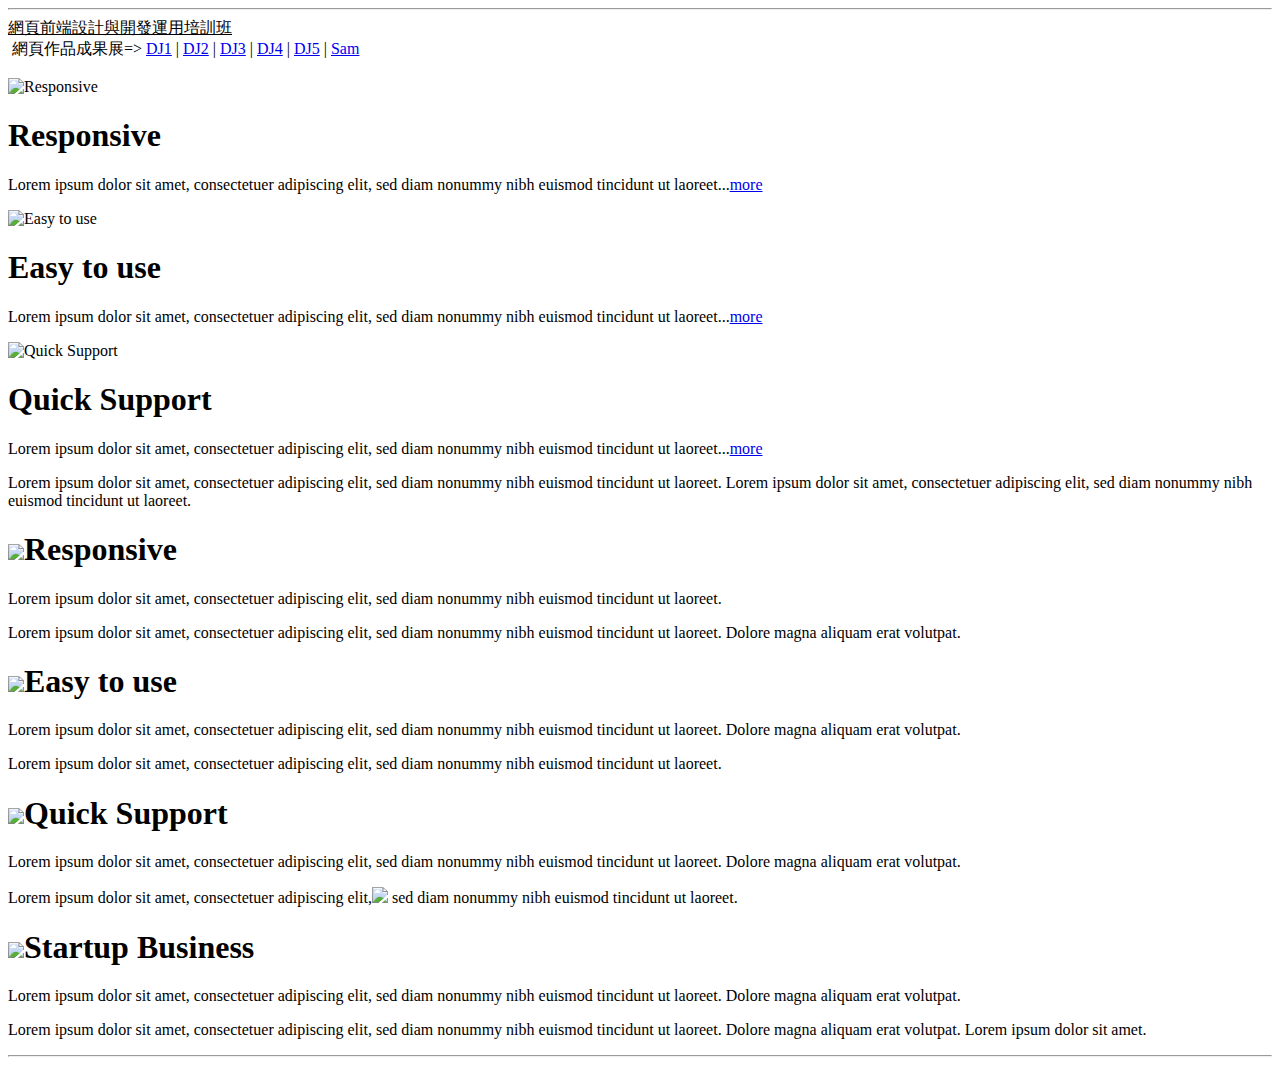
==== default.html @ 4dde2afd "first commit" ====
<!doctype html>
<html lang="en">
<head>
    <meta charset="UTF-8">
    <meta name="viewport" content="width=device-width, initial-scale=1.0">
    <meta http-equiv="X-UA-Compatible" content="ie=edge"> 
	<title>dj5組的首頁</title>
	<link type="text/css" rel="stylesheet" href="b19/css/mycss.css">
	<link href="https://fonts.googleapis.com/css?family=Baloo+Bhai|Noto+Sans+TC|Oswald&display=swap" rel="stylesheet">
	<!-- bootstrap CSS
	<link rel="stylesheet" href="../css/bootstrap.css">    -->	
	<!-- Optional JavaScript -->
    <!-- jQuery first, then Popper.js, then Bootstrap JS
    <script src="../../js/jquery-3.4.1.min.js"></script>
    <script src="../../js/bootstrap.bundle.min.js"></script>  -->  
</head>
	
<body id="main">
<hr>
	<div id="banner">
		<span id="logo-text"><u>網頁前端設計與開發運用培訓班</u></span>
		<nav>&nbsp;網頁作品成果展=><!--<a href="https:/dj2.ugm.one/B30/weblerka/" target="dj">WEB11</a> | -->
			<a href="https://dj1.ugm.one/Hotel_web/" target="dj" title="城苑行旅">DJ1</a> | <a href="https://dj2.ugm.one/TainanTravelBus/" target="dj" title="台南通">DJ2</a> | <a href="https://dj3.ugm.one/b11/case/" target="dj" title="中南園藝資材網">DJ3</a> | <a href="https://c3133100.acsite.org/" target="dj" title="信義會靈糧堂">DJ4</a> | <a href="https://dj5.ugm.one/b20/0308up/" target="dj" title="台南旅遊地圖網">DJ5</a> | <a href="http://www.go1688.tw/tm/" target="dj" title="保庇網">Sam</a>&nbsp;
		</nav>
	</div>
<br>			
	<div id="service">
		<div class="service-item">
			<img src="b19/img/portfolio-img1.jpg" alt="Responsive" title="Responsive" ><h1>Responsive</h1>
			<p>Lorem ipsum dolor sit amet, consectetuer adipiscing elit, sed diam nonummy nibh euismod tincidunt ut laoreet...<a href="#">more</a></p>
		</div>
		<div class="service-item">
			<img src="b19/img/portfolio-img2.jpg" alt="Easy to use" title="Easy to use"  ><h1>Easy to use</h1>			
			<p>Lorem ipsum dolor sit amet, consectetuer adipiscing elit, sed diam nonummy nibh euismod tincidunt ut laoreet...<a href="#">more</a></p>
		</div>
		<div class="service-item">
			<img src="b19/img/portfolio-img3.jpg" alt="Quick Support" title="Quick Support"  ><h1>Quick Support</h1>			
			<p>Lorem ipsum dolor sit amet, consectetuer adipiscing elit, sed diam nonummy nibh euismod tincidunt ut laoreet...<a href="#">more</a></p>
		</div>
	</div>
	<div id="context">
		<p>Lorem ipsum dolor sit amet, consectetuer adipiscing elit, sed diam nonummy nibh euismod tincidunt ut laoreet.
		   Lorem ipsum dolor sit amet, consectetuer adipiscing elit, sed diam nonummy nibh euismod tincidunt ut laoreet.</p>
		<h1><img src="b19/img/ape.gif" >Responsive</h1>
		<p>Lorem ipsum dolor sit amet, consectetuer adipiscing elit, sed diam nonummy nibh euismod tincidunt ut laoreet.</p>
		<p>Lorem ipsum dolor sit amet, consectetuer adipiscing elit, sed diam nonummy nibh euismod tincidunt ut laoreet. Dolore magna aliquam erat volutpat.</p>
		<h1><img src="b19/img/ape.gif" >Easy to use</h1>
		<p>Lorem ipsum dolor sit amet, consectetuer adipiscing elit, sed diam nonummy nibh euismod tincidunt ut laoreet. Dolore magna aliquam erat volutpat.</p>
		<p>Lorem ipsum dolor sit amet, consectetuer adipiscing elit, sed diam nonummy nibh euismod tincidunt ut laoreet.</p>
		<h1><img src="b19/img/ape.gif" >Quick Support</h1>
		<p>Lorem ipsum dolor sit amet, consectetuer adipiscing elit, sed diam nonummy nibh euismod tincidunt ut laoreet. Dolore magna aliquam erat volutpat.</p>
		<p>Lorem ipsum dolor sit amet, consectetuer adipiscing elit,<img src="b19/img/35-512.png" /> sed diam nonummy nibh euismod tincidunt ut laoreet.	</p>
		<h1><img src="b19/img/ape.gif" >Startup Business</h1>
		<p>Lorem ipsum dolor sit amet, consectetuer adipiscing elit, sed diam nonummy nibh euismod tincidunt ut laoreet. Dolore magna aliquam erat volutpat.</p>
		<p>Lorem ipsum dolor sit amet, consectetuer adipiscing elit, sed diam nonummy nibh euismod tincidunt ut laoreet. Dolore magna aliquam erat volutpat. Lorem ipsum dolor sit amet.</p>
	</div>
	<hr>
</body>

</html>
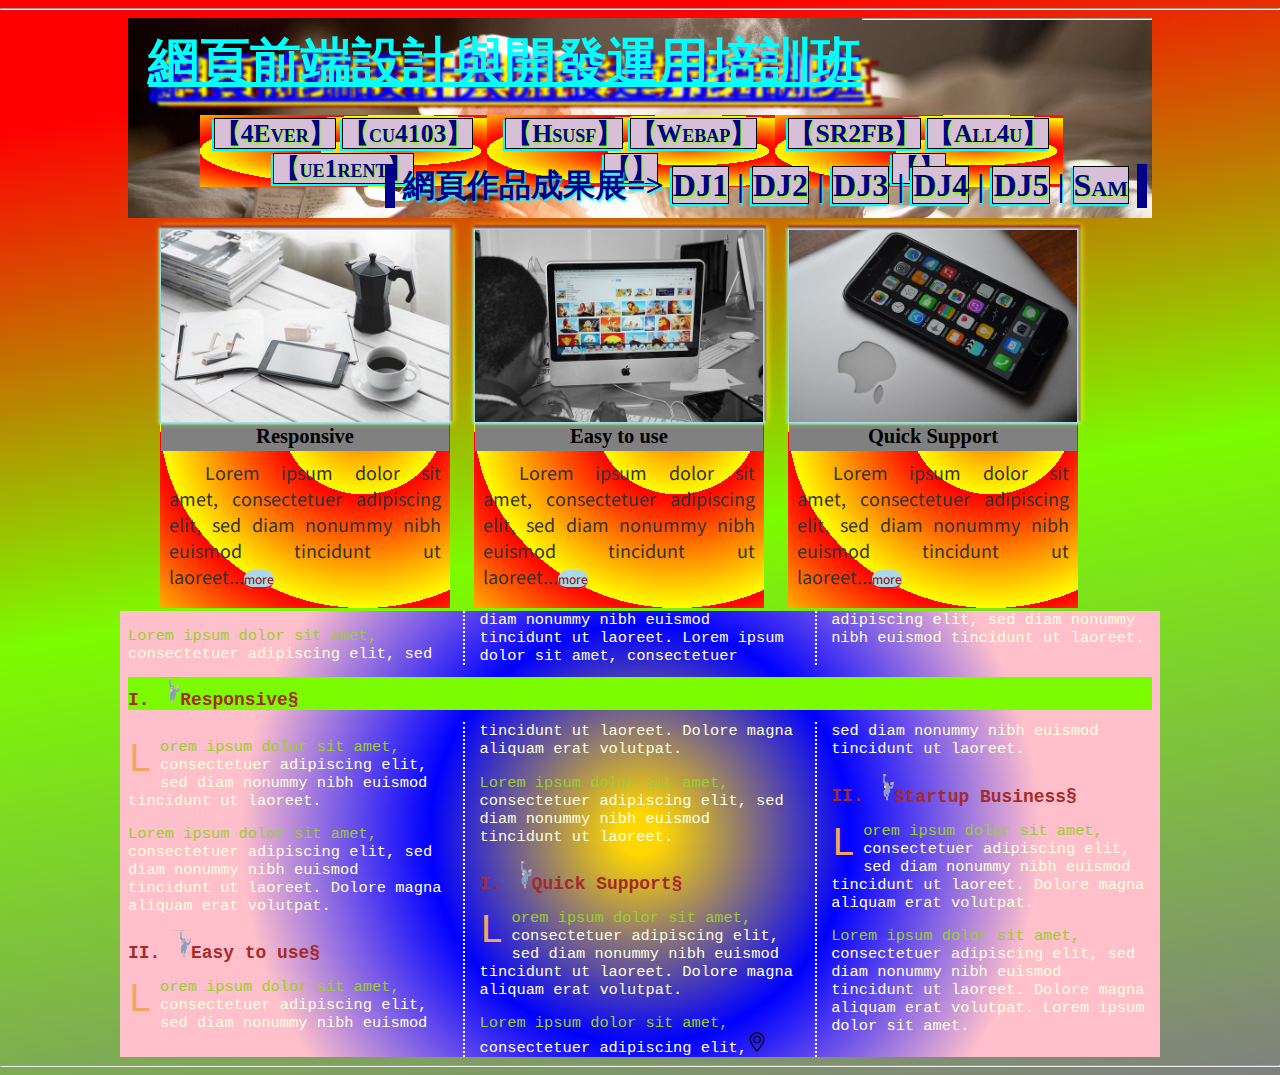
==== commit 0885026c: "8/13" ====
--- a/default.html
+++ b/default.html
@@ -4,53 +4,59 @@
     <meta charset="UTF-8">
     <meta name="viewport" content="width=device-width, initial-scale=1.0">
     <meta http-equiv="X-UA-Compatible" content="ie=edge"> 
-	<title>dj5組的首頁</title>
-	<link type="text/css" rel="stylesheet" href="b19/css/mycss.css">
+	<title>網頁前端設計與開發運用首頁</title>
+	<link type="text/css" rel="stylesheet" href="cssNjs/mycss.css">
 	<link href="https://fonts.googleapis.com/css?family=Baloo+Bhai|Noto+Sans+TC|Oswald&display=swap" rel="stylesheet">
 	<!-- bootstrap CSS
-	<link rel="stylesheet" href="../css/bootstrap.css">    -->	
+	<link rel="stylesheet" href="cssNjs/bootstrap.min.css">    -->	
 	<!-- Optional JavaScript -->
     <!-- jQuery first, then Popper.js, then Bootstrap JS
-    <script src="../../js/jquery-3.4.1.min.js"></script>
-    <script src="../../js/bootstrap.bundle.min.js"></script>  -->  
+	<script src="cssNjs/bootstrap.bundle.min.js"></script>  -->
+	<script src="cssNjs/jquery-3.4.1.min.js"></script>
+	<script src="cssNjs/myjs.js"></script>
 </head>
 	
 <body id="main">
 <hr>
 	<div id="banner">
-		<span id="logo-text"><u>網頁前端設計與開發運用培訓班</u></span>
+		<span id="logo-text"><b><u>網頁前端設計與開發運用培訓班</u></b></span><hr>
+		<div id="sitem">
+			<div class="service-item"><a id="a1">【4Ever】</a> <a id="a2">【cu4103】</a><br><a id="a7">【ue1rent】</a></div>
+			<div class="service-item"><a id="a3">【Hsusf】</a> <a id="a4">【Webap】</a><br><a id="a8">【】</a></div>
+			<div class="service-item"><a id="a5">【SR2FB】</a> <a id="a6">【All4u】</a><br><a id="a9">【】</a></div>
+		</div>
 		<nav>&nbsp;網頁作品成果展=><!--<a href="https:/dj2.ugm.one/B30/weblerka/" target="dj">WEB11</a> | -->
-			<a href="https://dj1.ugm.one/Hotel_web/" target="dj" title="城苑行旅">DJ1</a> | <a href="https://dj2.ugm.one/TainanTravelBus/" target="dj" title="台南通">DJ2</a> | <a href="https://dj3.ugm.one/b11/case/" target="dj" title="中南園藝資材網">DJ3</a> | <a href="https://c3133100.acsite.org/" target="dj" title="信義會靈糧堂">DJ4</a> | <a href="https://dj5.ugm.one/b20/0308up/" target="dj" title="台南旅遊地圖網">DJ5</a> | <a href="http://www.go1688.tw/tm/" target="dj" title="保庇網">Sam</a>&nbsp;
+			<a href="https://dj1.ugm.one/Hotel_web/" target="dj" title="城苑行旅">DJ1</a> | <a id="dj2" href="https://dj2.ugm.one/TainanTravelBus/" target="dj" title="台南通">DJ2</a> | <a href="https://chungnan.site/" target="dj" title="中南園藝資材網">DJ3</a> | <a href="https://c3133100.acsite.org/" target="dj" title="信義會靈糧堂">DJ4</a> | <a id="dj5" href="https://dj5.ugm.one/b20/0308up/" target="dj" title="台南旅遊地圖網">DJ5</a> | <a href="http://www.go1688.tw/tm/" target="dj" title="保庇網">Sam</a>&nbsp;
 		</nav>
 	</div>
 <br>			
 	<div id="service">
 		<div class="service-item">
-			<img src="b19/img/portfolio-img1.jpg" alt="Responsive" title="Responsive" ><h1>Responsive</h1>
+			<img src="pic/portfolio-img1.jpg" alt="Responsive" title="Responsive" ><h1>Responsive</h1>
 			<p>Lorem ipsum dolor sit amet, consectetuer adipiscing elit, sed diam nonummy nibh euismod tincidunt ut laoreet...<a href="#">more</a></p>
 		</div>
 		<div class="service-item">
-			<img src="b19/img/portfolio-img2.jpg" alt="Easy to use" title="Easy to use"  ><h1>Easy to use</h1>			
+			<img src="pic/portfolio-img2.jpg" alt="Easy to use" title="Easy to use"  ><h1>Easy to use</h1>			
 			<p>Lorem ipsum dolor sit amet, consectetuer adipiscing elit, sed diam nonummy nibh euismod tincidunt ut laoreet...<a href="#">more</a></p>
 		</div>
 		<div class="service-item">
-			<img src="b19/img/portfolio-img3.jpg" alt="Quick Support" title="Quick Support"  ><h1>Quick Support</h1>			
+			<img src="pic/portfolio-img3.jpg" alt="Quick Support" title="Quick Support"  ><h1>Quick Support</h1>			
 			<p>Lorem ipsum dolor sit amet, consectetuer adipiscing elit, sed diam nonummy nibh euismod tincidunt ut laoreet...<a href="#">more</a></p>
 		</div>
 	</div>
 	<div id="context">
 		<p>Lorem ipsum dolor sit amet, consectetuer adipiscing elit, sed diam nonummy nibh euismod tincidunt ut laoreet.
 		   Lorem ipsum dolor sit amet, consectetuer adipiscing elit, sed diam nonummy nibh euismod tincidunt ut laoreet.</p>
-		<h1><img src="b19/img/ape.gif" >Responsive</h1>
+		<h1><img src="pic/ape.gif" >Responsive</h1>
 		<p>Lorem ipsum dolor sit amet, consectetuer adipiscing elit, sed diam nonummy nibh euismod tincidunt ut laoreet.</p>
 		<p>Lorem ipsum dolor sit amet, consectetuer adipiscing elit, sed diam nonummy nibh euismod tincidunt ut laoreet. Dolore magna aliquam erat volutpat.</p>
-		<h1><img src="b19/img/ape.gif" >Easy to use</h1>
+		<h1><img src="pic/ape.gif" >Easy to use</h1>
 		<p>Lorem ipsum dolor sit amet, consectetuer adipiscing elit, sed diam nonummy nibh euismod tincidunt ut laoreet. Dolore magna aliquam erat volutpat.</p>
 		<p>Lorem ipsum dolor sit amet, consectetuer adipiscing elit, sed diam nonummy nibh euismod tincidunt ut laoreet.</p>
-		<h1><img src="b19/img/ape.gif" >Quick Support</h1>
+		<h1><img src="pic/ape.gif" >Quick Support</h1>
 		<p>Lorem ipsum dolor sit amet, consectetuer adipiscing elit, sed diam nonummy nibh euismod tincidunt ut laoreet. Dolore magna aliquam erat volutpat.</p>
-		<p>Lorem ipsum dolor sit amet, consectetuer adipiscing elit,<img src="b19/img/35-512.png" /> sed diam nonummy nibh euismod tincidunt ut laoreet.	</p>
-		<h1><img src="b19/img/ape.gif" >Startup Business</h1>
+		<p>Lorem ipsum dolor sit amet, consectetuer adipiscing elit,<img src="pic/35-512.png" /> sed diam nonummy nibh euismod tincidunt ut laoreet.	</p>
+		<h1><img src="pic/ape.gif" >Startup Business</h1>
 		<p>Lorem ipsum dolor sit amet, consectetuer adipiscing elit, sed diam nonummy nibh euismod tincidunt ut laoreet. Dolore magna aliquam erat volutpat.</p>
 		<p>Lorem ipsum dolor sit amet, consectetuer adipiscing elit, sed diam nonummy nibh euismod tincidunt ut laoreet. Dolore magna aliquam erat volutpat. Lorem ipsum dolor sit amet.</p>
 	</div>
--- a/cssNjs/mycss.css
+++ b/cssNjs/mycss.css
@@ -0,0 +1,171 @@
+@charset "UTF-8";
+/* css document */
+@font-face{ /* 字體下載 */
+        font-family: AA ;src:url(https://fonts.googleapis.com/css?family=Baloo+Bhai|Noto+Sans+TC|Oswald&display=swap);
+        }
+body	{   margin: 0 ; font-size: 16px;
+          background-color:lightgray;
+          /*background-image: url(../img/home-bg.jpg);*/
+          background-attachment: fixed;
+          background: linear-gradient(-10deg,gray 0%,lawngreen 50%,red 90%);
+        }
+#banner { margin: 0 auto; width: 80%; height: 200px; /*border: 3px solid blue;*/
+          position: relative; top: 0px; left: 0px;
+          background-image: url(../pic/about-header.jpg);
+          background-position: 100% center;
+          background-repeat: no-repeat;
+          background-size : cover;
+          opacity: 1;
+        }
+nav     { position: absolute; bottom: 5%; right: 5px;
+          /*position: fixed; bottom: 0px; right: 0px;
+          margin-top: 3%; margin-left: 3%; float: left;*/
+          color:darkblue; font-size: 2.5vw; font-weight: bolder; float: right;
+          border-left: 10px solid darkblue; border-right: 10px solid darkblue;
+          text-shadow:1px 2px 2px cyan;
+        }
+#sitem  { margin-top:9%;margin-left:7%;text-align:center;
+          color: darkblue; font-size: 2vw; font-weight: bolder;
+          text-shadow:1px 2px 2px chartreuse;
+        }
+nav a,#sitem div.service-item a
+        { color:darkblue;
+          text-decoration: none; text-shadow: 1px 2px 2px chartreuse;
+          font-weight: bolder;font-size: 1.0em; font-variant: small-caps;
+          /*font-family: 'Noto Sans TC','Oswald',AA, sans-serif;
+          font-family: 'Baloo Bhai', cursive;*/
+          background-color: thistle;border: 1px solid black;
+          box-shadow: -2px 2px 1px cyan;transition: 1s ease;
+          -webkit-transition: 1s ease;
+          -moz-transition: 1s ease;
+          -o-transition: 1s ease;
+        }
+nav a:hover,#sitem div.service-item a:hover
+        { background-color: brown; border: 2px solid yellow; color: white;
+         text-decoration: underline;}
+#logo-text{
+     /*position: absolute; left: auto; top: 200px; right: 300px;*/
+     margin-top: 1%; margin-left: 2%; float: left;
+     color: cyan;
+     font-variant: small-caps;font-size: 4vw;/*text-transform: uppercase;*/
+     text-shadow: 2px 15px 3px blue,
+                  10px 18px 3px yellow,                  
+                  20px 20px 3px darkred;
+}
+#service {
+    width: 75%; margin: -10px auto; height: auto;
+    /*border: 2px solid greenyellow;
+    background-color: brown;*/
+}
+.service-item {
+    width: 30%; height: auto; margin: 3px 0px; float:left;padding: 1px;
+    background-color: lightyellow; border: 1x solid gray;
+    background: repeating-radial-gradient(farthest-side ellipse at 70% 50%,#F00 40%,#FF0 100%);    
+    /*display: inline-block;*/
+}
+#service div h1{
+  margin-top: -5px;
+  font-size: 1.6vw;
+  text-align: center;
+  line-height: 30px;
+  background-color: gray;
+}
+#service div p{
+  font-size: 1.4vw;
+  color: #333;
+  font-family: 'Noto Sans TC','Oswald', sans-serif;
+  text-align: justify;
+  text-indent: 2em;
+  padding: 0px 8px;
+  margin-top: -5px;
+}
+#service div:nth-child(2),#service div:nth-child(3) {
+  margin-left: 2.5%;
+}
+#service div img {
+  width: 100%; height: auto; margin: auto;/*border: 2px solid gray;*/
+  box-shadow: 0px 0px 2px 2px rgb(148, 235, 241),
+              1px -3px 2px 2px brown,
+              2px -2px 6px 2px yellow;
+      
+}
+.service-item p a {
+  color: darkred; width: fit-content;
+  font-size: 12px;  line-height: 18px;
+  text-decoration: none;
+  border-bottom: 2px double red;
+  border-radius: 9px;
+  background-color: lightblue;
+  overflow: hidden;
+}
+.service-item p a:hover {
+  font-weight: bolder;
+  border: 2px solid orange;  
+}
+.service-item p a:visited {
+  color: gray ;
+}
+.service-item p a:active {
+  background-color: gold;
+  border: 2px solid blue;
+}
+#context {
+  clear: both; width: 80%; height: auto; margin: auto;
+   background-color: cadetblue; /*border: 1px solid greenyellow;*/
+   font-size: 1.5vw;
+   /*text-align: justify;*/   
+   padding: 0px 8px;
+   margin-top: -5px;
+   /*columns: auto 2;*/
+   column-count: 3;
+   column-gap: 3%;
+   column-rule: 2px dotted white;
+   /*background: -webkit-gradient(linear, left top, right top,from(brown),to(pink),color-stop(50%,blue));*/
+   background: -webkit-gradient(radial,50% 50%,20,50% 50%,400,from(gold),to(pink),color-stop(50%,blue));
+}
+#context img {
+   width: 20px; height: auto;
+   vertical-align: baseline;
+}
+i.fas {
+ color: red;
+ font-size: 2vw;
+ /*display: block;  visibility: hidden;
+ float: left;  */
+}
+#context p{
+  font-family: 'Courier New', Courier, monospace;
+  /* text-indent: 2em; */
+  font-size: 1.2vw;
+  color:lightyellow;
+}
+#context h1+p:first-letter {
+  color: sandybrown; font-size: 40px; float: left;
+  display:inline-block;margin-right: 8px;
+  content: url("../pic/0.gif");
+}
+#context p:first-line {
+  color: yellowgreen; 
+}
+#context h1:before  {
+  content:counter(h1_counter,upper-roman)". ";
+}
+#context h1{
+  font-family: 'Courier New', Courier, monospace;
+  font-size: 1.4vw; font-weight: bolder;
+  color: brown;
+  background-color:lawngreen;
+  column-span: all;
+  counter-increment: h1_counter 1;
+}
+#context h1:after{
+   content: '§';
+}
+#context h1~h1{
+  background-color: transparent;
+  column-span: none;
+}
+#context h1:nth-of-type(3){
+  /* break-before: column; */
+  counter-reset:  h1_counter 0;
+}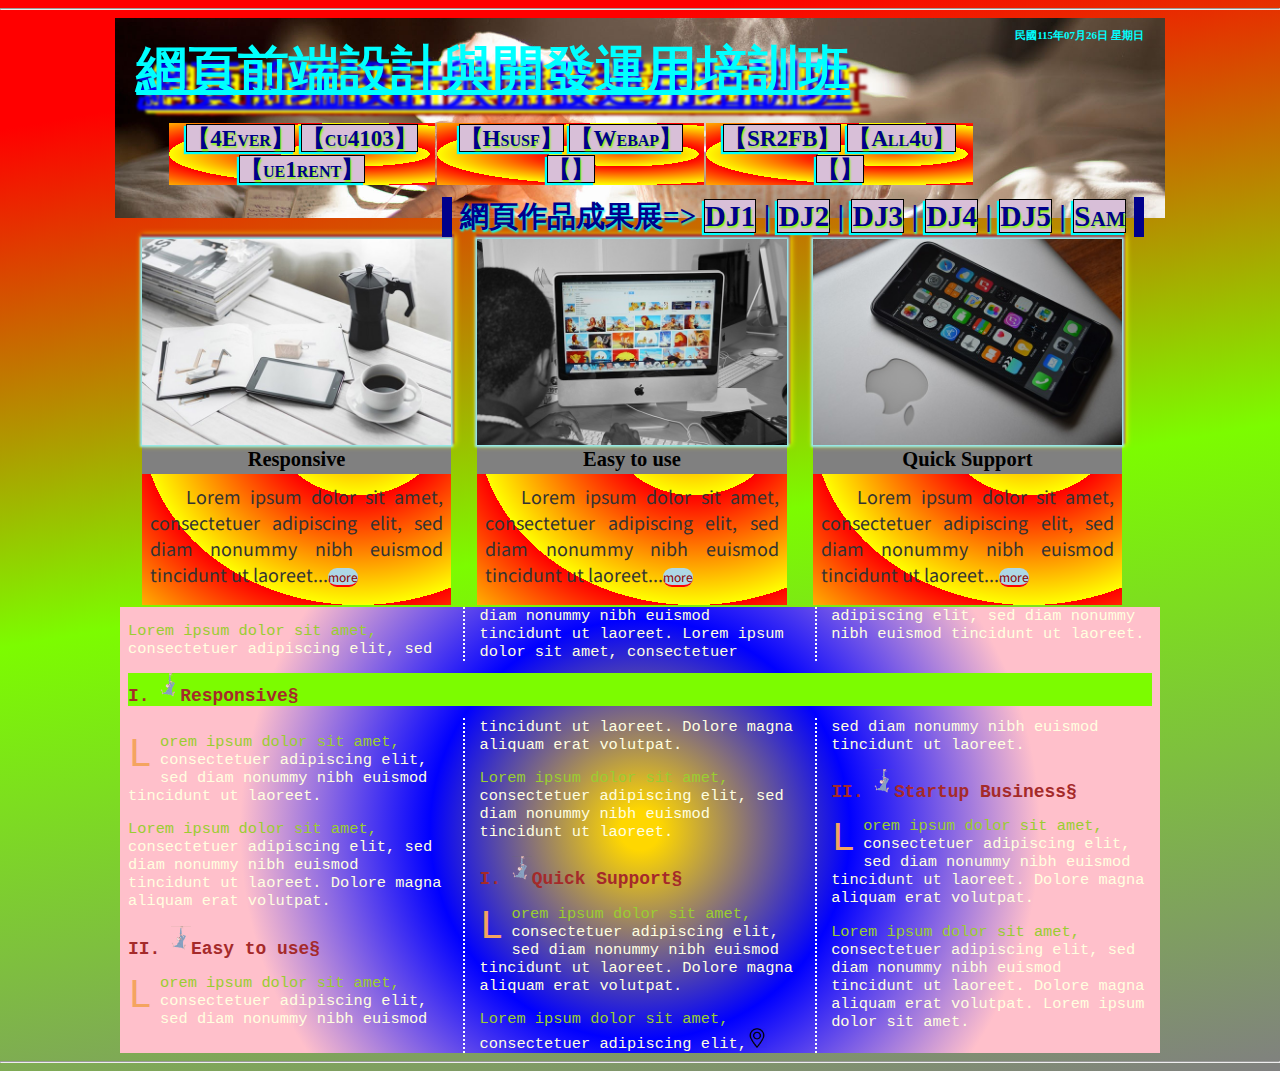
==== commit 284b91fc: "10/21" ====
--- a/default.html
+++ b/default.html
@@ -11,7 +11,7 @@
 	<link rel="stylesheet" href="cssNjs/bootstrap.min.css">    -->	
 	<!-- Optional JavaScript -->
     <!-- jQuery first, then Popper.js, then Bootstrap JS
-	<script src="cssNjs/bootstrap.bundle.min.js"></script>  -->
+	<script src="cssNjs/bootstrap.bundle.min.js"></script>  border: 2px solid white;-->
 	<script src="cssNjs/jquery-3.4.1.min.js"></script>
 	<script src="cssNjs/myjs.js"></script>
 </head>
@@ -19,15 +19,16 @@
 <body id="main">
 <hr>
 	<div id="banner">
-		<span id="logo-text"><b><u>網頁前端設計與開發運用培訓班</u></b></span><hr>
+		<span id="Dd0" style="margin-top:1%;margin-right:2%;float:right;color:cyan;font-size:11px;"></span><br>
+		<div id="logo-text"><b><u>網頁前端設計與開發運用培訓班</u></b></div>		
 		<div id="sitem">
 			<div class="service-item"><a id="a1">【4Ever】</a> <a id="a2">【cu4103】</a><br><a id="a7">【ue1rent】</a></div>
 			<div class="service-item"><a id="a3">【Hsusf】</a> <a id="a4">【Webap】</a><br><a id="a8">【】</a></div>
 			<div class="service-item"><a id="a5">【SR2FB】</a> <a id="a6">【All4u】</a><br><a id="a9">【】</a></div>
+		</div><br>
+		<div id="nav">&nbsp;網頁作品成果展=><!--<a href="https:/dj2.ugm.one/B30/weblerka/" target="dj">WEB11</a> | -->
+			<a href="https://dj1.ugm.one/Hotel_web/" target="dj" title="城苑行旅">DJ1</a> | <a id="dj2" href="https://dj2.ugm.one/TainanTravelBus/" target="dj" title="台南通">DJ2</a> | <a href="https://chungnan.site/" target="dj" title="中南園藝資材網">DJ3</a> | <a href="https://c3133100.acsite.org/" target="dj" title="信義會靈糧堂">DJ4</a> | <a id="dj5" href="https://dj5.ugm.one/b20/0308up/" target="dj" title="台南旅遊地圖網">DJ5</a> | <a href="http://www.go1688.tw/tm/" target="dj" title="保庇網">Sam</a>&nbsp;
 		</div>
-		<nav>&nbsp;網頁作品成果展=><!--<a href="https:/dj2.ugm.one/B30/weblerka/" target="dj">WEB11</a> | -->
-			<a href="https://dj1.ugm.one/Hotel_web/" target="dj" title="城苑行旅">DJ1</a> | <a id="dj2" href="https://dj2.ugm.one/TainanTravelBus/" target="dj" title="台南通">DJ2</a> | <a href="https://chungnan.site/" target="dj" title="中南園藝資材網">DJ3</a> | <a href="https://c3133100.acsite.org/" target="dj" title="信義會靈糧堂">DJ4</a> | <a id="dj5" href="https://dj5.ugm.one/b20/0308up/" target="dj" title="台南旅遊地圖網">DJ5</a> | <a href="http://www.go1688.tw/tm/" target="dj" title="保庇網">Sam</a>&nbsp;
-		</nav>
 	</div>
 <br>			
 	<div id="service">
@@ -60,7 +61,7 @@
 		<p>Lorem ipsum dolor sit amet, consectetuer adipiscing elit, sed diam nonummy nibh euismod tincidunt ut laoreet. Dolore magna aliquam erat volutpat.</p>
 		<p>Lorem ipsum dolor sit amet, consectetuer adipiscing elit, sed diam nonummy nibh euismod tincidunt ut laoreet. Dolore magna aliquam erat volutpat. Lorem ipsum dolor sit amet.</p>
 	</div>
-	<hr>
+	<hr>	
 </body>
 
 </html>
--- a/cssNjs/mycss.css
+++ b/cssNjs/mycss.css
@@ -3,13 +3,13 @@
 @font-face{ /* 字體下載 */
         font-family: AA ;src:url(https://fonts.googleapis.com/css?family=Baloo+Bhai|Noto+Sans+TC|Oswald&display=swap);
         }
-body	{   margin: 0 ; font-size: 16px;
+body	{ margin: 0 ; font-size: 16px;
           background-color:lightgray;
           /*background-image: url(../img/home-bg.jpg);*/
           background-attachment: fixed;
           background: linear-gradient(-10deg,gray 0%,lawngreen 50%,red 90%);
         }
-#banner { margin: 0 auto; width: 80%; height: 200px; /*border: 3px solid blue;*/
+#banner { clear: both; margin: 0 auto; width: 82%; height: 200px; /*border: 3px solid blue;*/
           position: relative; top: 0px; left: 0px;
           background-image: url(../pic/about-header.jpg);
           background-position: 100% center;
@@ -17,18 +17,18 @@
           background-size : cover;
           opacity: 1;
         }
-nav     { position: absolute; bottom: 5%; right: 5px;
-          /*position: fixed; bottom: 0px; right: 0px;
-          margin-top: 3%; margin-left: 3%; float: left;*/
-          color:darkblue; font-size: 2.5vw; font-weight: bolder; float: right;
-          border-left: 10px solid darkblue; border-right: 10px solid darkblue;
-          text-shadow:1px 2px 2px cyan;
-        }
-#sitem  { margin-top:9%;margin-left:7%;text-align:center;
-          color: darkblue; font-size: 2vw; font-weight: bolder;
+#sitem  { margin-top:1.5%;margin-left:5%;float:left; width: 82%;text-align:center;
+          color: darkblue; font-size: 1.8vw; font-weight: bolder;
           text-shadow:1px 2px 2px chartreuse;
         }
-nav a,#sitem div.service-item a
+#nav    { /*position: absolute; bottom: 2%; right: 5px;
+          position: fixed; bottom: 0px; right: 0px;*/
+          margin-top: 1%; margin-right: 2%; float: right; width:auto;
+          color:darkblue; font-size: 2.3vw; font-weight: bolder;
+          border-left: 10px solid darkblue;border-right: 10px solid darkblue;
+          text-shadow:1px 2px 2px cyan;text-align:right;
+        }
+#nav a,#sitem div.service-item a
         { color:darkblue;
           text-decoration: none; text-shadow: 1px 2px 2px chartreuse;
           font-weight: bolder;font-size: 1.0em; font-variant: small-caps;
@@ -40,12 +40,12 @@
           -moz-transition: 1s ease;
           -o-transition: 1s ease;
         }
-nav a:hover,#sitem div.service-item a:hover
+#nav a:hover,#sitem div.service-item a:hover
         { background-color: brown; border: 2px solid yellow; color: white;
          text-decoration: underline;}
 #logo-text{
      /*position: absolute; left: auto; top: 200px; right: 300px;*/
-     margin-top: 1%; margin-left: 2%; float: left;
+     margin-top: 0%; margin-left: 2%; float: left;
      color: cyan;
      font-variant: small-caps;font-size: 4vw;/*text-transform: uppercase;*/
      text-shadow: 2px 15px 3px blue,
@@ -53,13 +53,13 @@
                   20px 20px 3px darkred;
 }
 #service {
-    width: 75%; margin: -10px auto; height: auto;
+    margin: -10px auto; width: 78%; height: auto;
     /*border: 2px solid greenyellow;
     background-color: brown;*/
 }
-.service-item {
-    width: 30%; height: auto; margin: 3px 0px; float:left;padding: 1px;
-    background-color: lightyellow; border: 1x solid gray;
+div .service-item {
+    width: 31%; height: auto; margin: 2px 1px; float:left; padding: 0px;
+    background-color: lightyellow; border: 1x solid darkred;
     background: repeating-radial-gradient(farthest-side ellipse at 70% 50%,#F00 40%,#FF0 100%);    
     /*display: inline-block;*/
 }
@@ -110,7 +110,7 @@
   border: 2px solid blue;
 }
 #context {
-  clear: both; width: 80%; height: auto; margin: auto;
+  clear: both; margin: auto; width: 80%; height: auto;
    background-color: cadetblue; /*border: 1px solid greenyellow;*/
    font-size: 1.5vw;
    /*text-align: justify;*/   
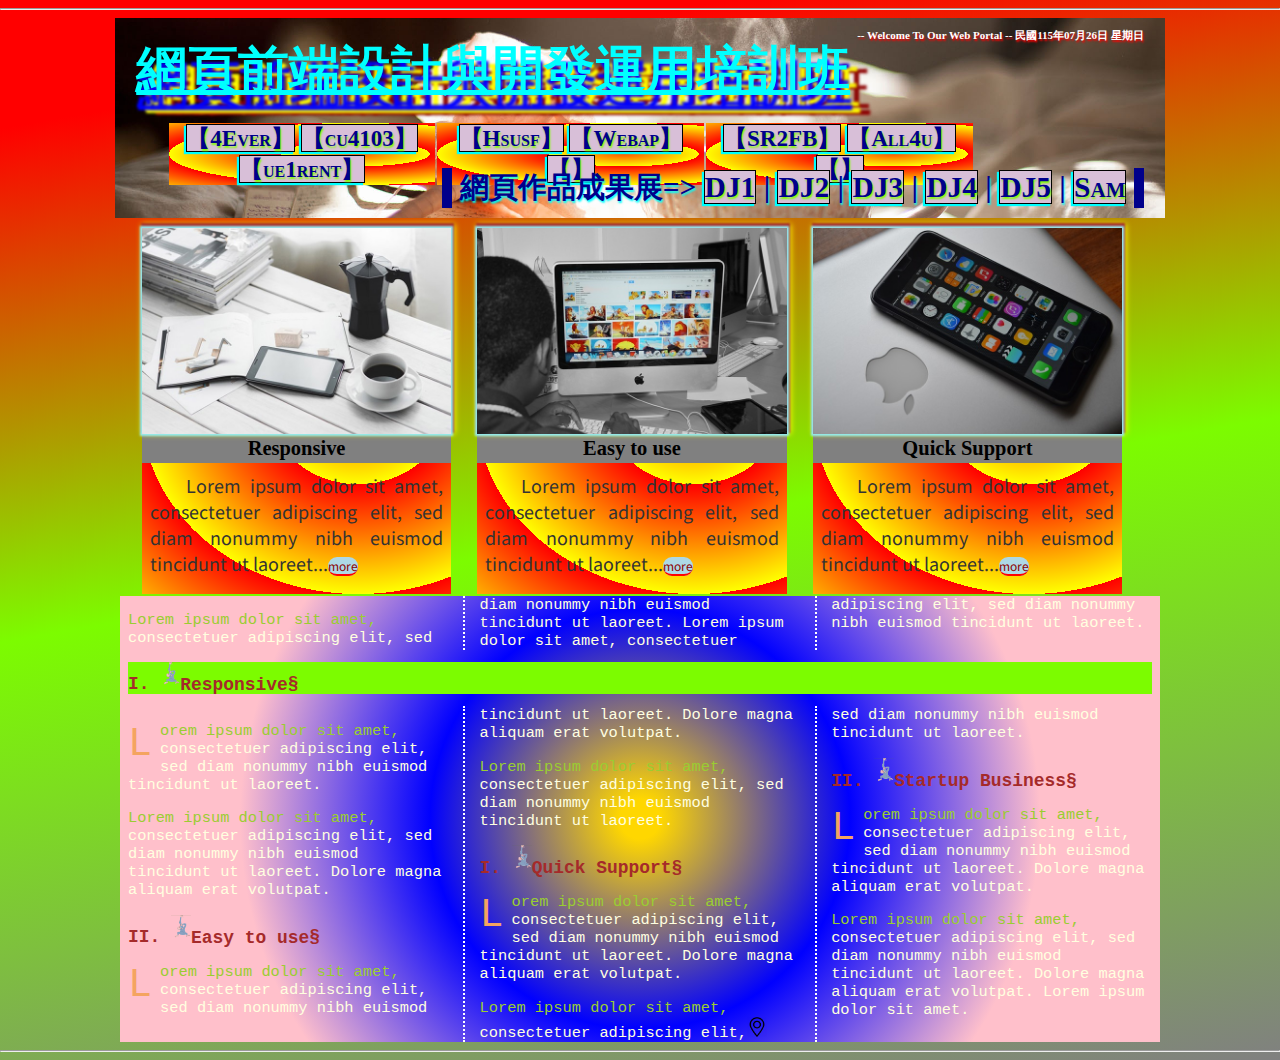
==== commit b186e727: "10/23" ====
--- a/default.html
+++ b/default.html
@@ -19,7 +19,7 @@
 <body id="main">
 <hr>
 	<div id="banner">
-		<span id="Dd0" style="margin-top:1%;margin-right:2%;float:right;color:cyan;font-size:11px;"></span><br>
+		<span id="Dd0" style="margin-top:1%;margin-right:2%;float:right;color:white;text-shadow:1px 2px 2px red;font-size:11px;"></span><br>
 		<div id="logo-text"><b><u>網頁前端設計與開發運用培訓班</u></b></div>		
 		<div id="sitem">
 			<div class="service-item"><a id="a1">【4Ever】</a> <a id="a2">【cu4103】</a><br><a id="a7">【ue1rent】</a></div>
--- a/cssNjs/mycss.css
+++ b/cssNjs/mycss.css
@@ -21,9 +21,9 @@
           color: darkblue; font-size: 1.8vw; font-weight: bolder;
           text-shadow:1px 2px 2px chartreuse;
         }
-#nav    { /*position: absolute; bottom: 2%; right: 5px;
-          position: fixed; bottom: 0px; right: 0px;*/
-          margin-top: 1%; margin-right: 2%; float: right; width:auto;
+#nav    { position: absolute; bottom: 5%; right: 2%; width:auto;
+          /*position: fixed; bottom: 0px; right: 0px;
+          margin-top: 1%; margin-right: 2%; float: right;*/
           color:darkblue; font-size: 2.3vw; font-weight: bolder;
           border-left: 10px solid darkblue;border-right: 10px solid darkblue;
           text-shadow:1px 2px 2px cyan;text-align:right;
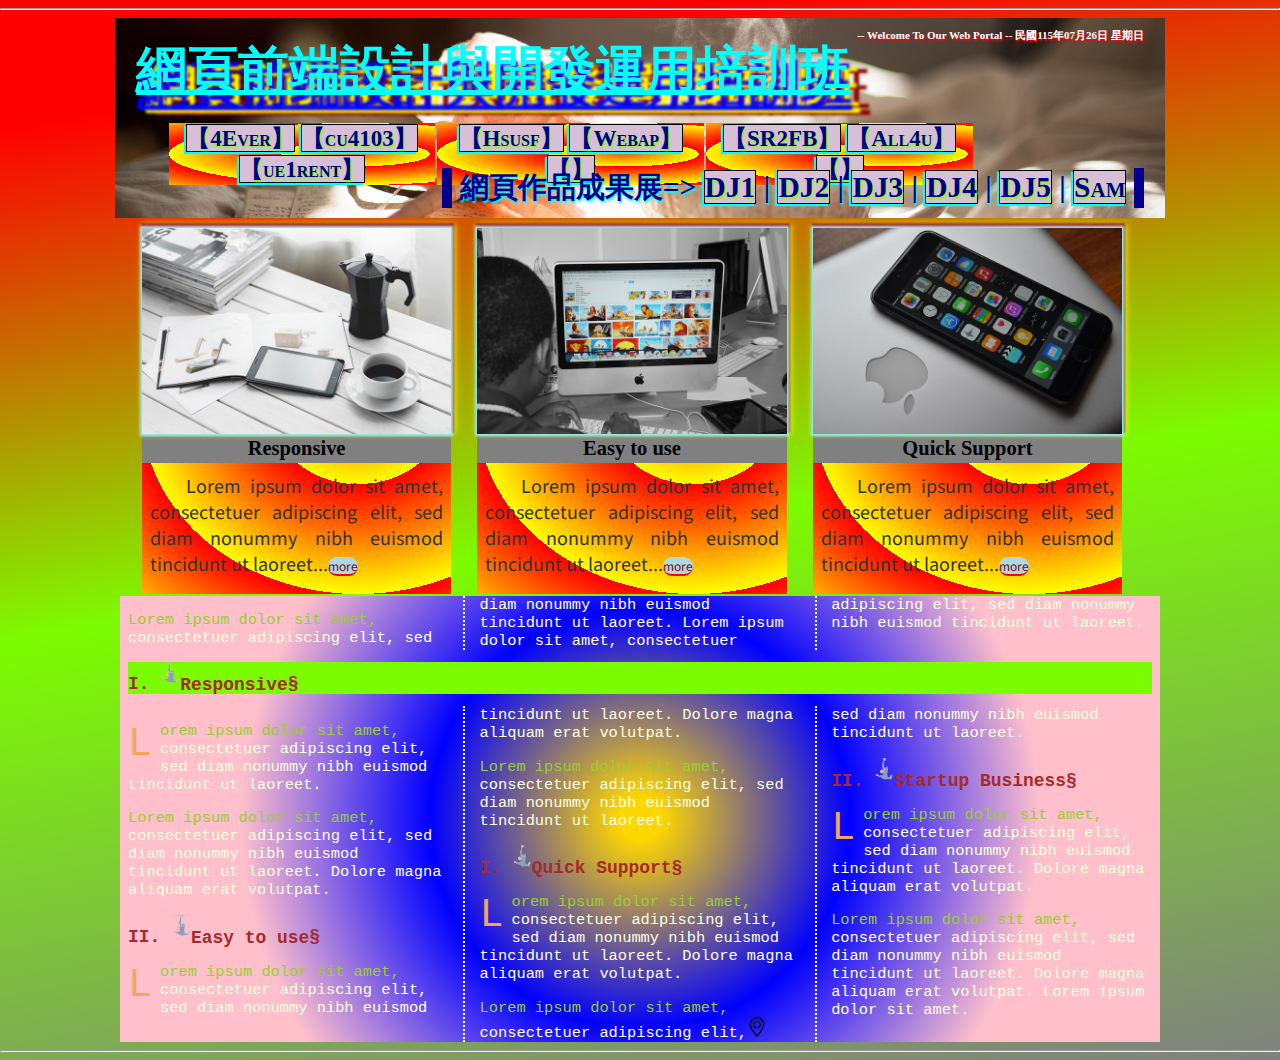
==== commit 005d7744: "08/08" ====
--- a/default.html
+++ b/default.html
@@ -27,7 +27,7 @@
 			<div class="service-item"><a id="a5">【SR2FB】</a> <a id="a6">【All4u】</a><br><a id="a9">【】</a></div>
 		</div><br>
 		<div id="nav">&nbsp;網頁作品成果展=><!--<a href="https:/dj2.ugm.one/B30/weblerka/" target="dj">WEB11</a> | -->
-			<a href="https://dj1.ugm.one/Hotel_web/" target="dj" title="城苑行旅">DJ1</a> | <a id="dj2" href="https://dj2.ugm.one/TainanTravelBus/" target="dj" title="台南通">DJ2</a> | <a href="https://chungnan.site/" target="dj" title="中南園藝資材網">DJ3</a> | <a href="https://c3133100.acsite.org/" target="dj" title="信義會靈糧堂">DJ4</a> | <a id="dj5" href="https://dj5.ugm.one/b20/0308up/" target="dj" title="台南旅遊地圖網">DJ5</a> | <a href="http://www.go1688.tw/tm/" target="dj" title="保庇網">Sam</a>&nbsp;
+			<a href="https://dj1.ugm.one/Hotel_web/" target="dj" title="城苑行旅">DJ1</a> | <a id="dj2" href="https://dj2.ugm.one/TainanTravelBus/" target="dj" title="台南通">DJ2</a> | <a href="https://www.chungnangm.com/" target="dj" title="中南園藝資材網">DJ3</a> | <a href="https://c3133100.acsite.org/" target="dj" title="信義會靈糧堂">DJ4</a> | <a id="dj5" href="https://dj5.ugm.one/b20/0308up/" target="dj" title="台南旅遊地圖網">DJ5</a> | <a href="http://www.go1688.tw/tm/" target="dj" title="保庇網">Sam</a>&nbsp;
 		</div>
 	</div>
 <br>			
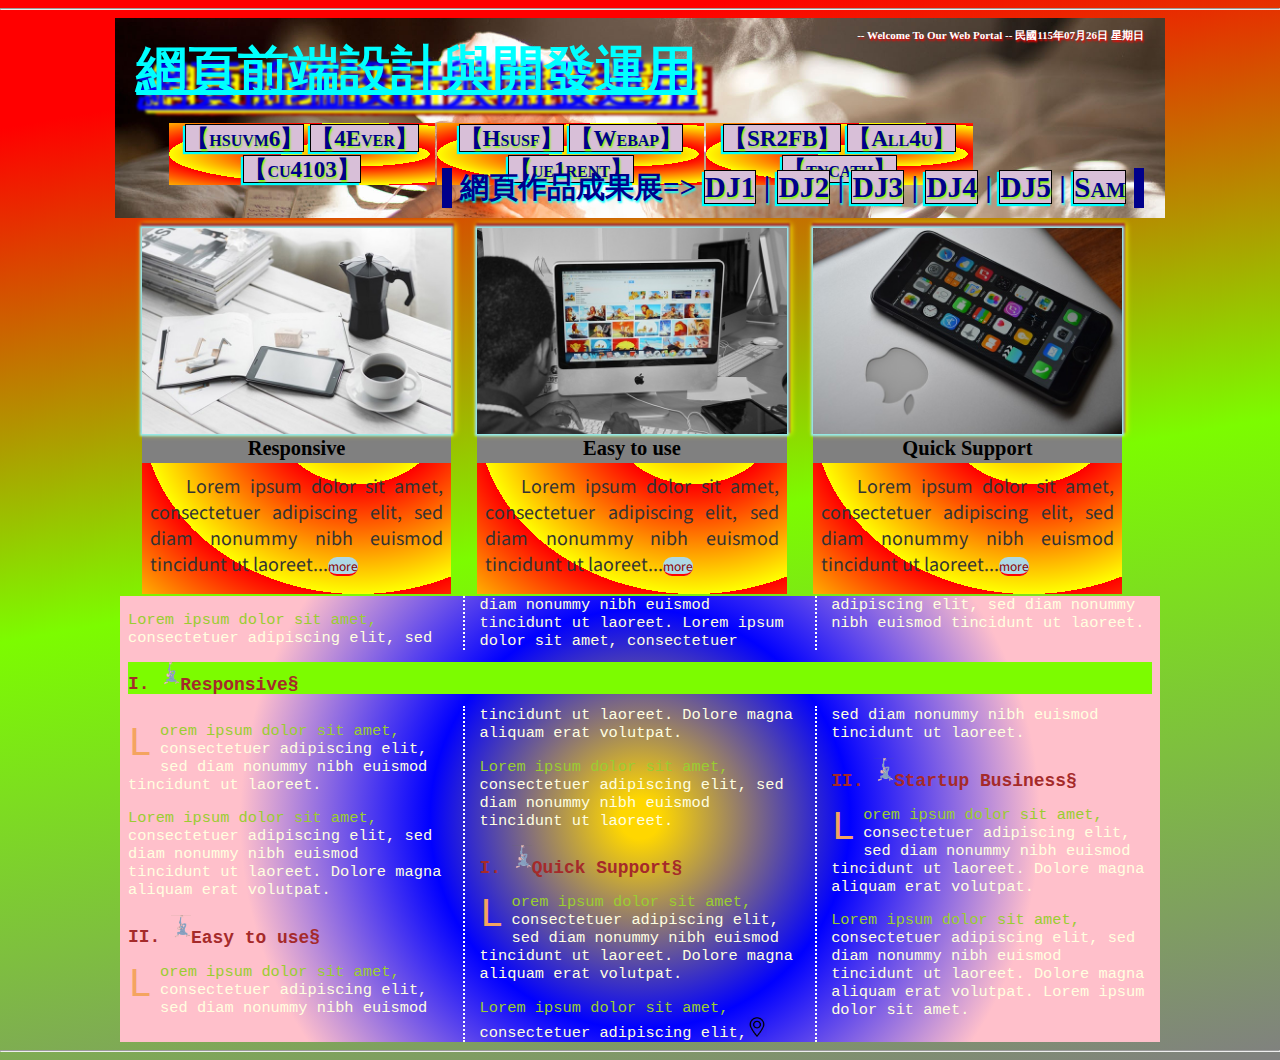
==== commit bd2851cd: "5/26" ====
--- a/default.html
+++ b/default.html
@@ -1,10 +1,11 @@
 <!doctype html>
 <html lang="en">
 <head>
-    <meta charset="UTF-8">
-    <meta name="viewport" content="width=device-width, initial-scale=1.0">
-    <meta http-equiv="X-UA-Compatible" content="ie=edge"> 
+    <meta charset="UTF-8"/>
+    <meta name="viewport" content="width=device-width, initial-scale=1.0"/>
+    <meta http-equiv="X-UA-Compatible" content="ie=edge"/>		
 	<title>網頁前端設計與開發運用首頁</title>
+	<link rel="icon;shortcut icon" href="pic/favicon.ico" mce_href="pic/favicon.ico" type="image/x-icon"/>
 	<link type="text/css" rel="stylesheet" href="cssNjs/mycss.css">
 	<link href="https://fonts.googleapis.com/css?family=Baloo+Bhai|Noto+Sans+TC|Oswald&display=swap" rel="stylesheet">
 	<!-- bootstrap CSS
@@ -20,14 +21,15 @@
 <hr>
 	<div id="banner">
 		<span id="Dd0" style="margin-top:1%;margin-right:2%;float:right;color:white;text-shadow:1px 2px 2px red;font-size:11px;"></span><br>
-		<div id="logo-text"><b><u>網頁前端設計與開發運用培訓班</u></b></div>		
+		<a href="default.html" title="再載入" ><div id="logo-text"><b><u>網頁前端設計與開發運用</u></b></div></a>		
 		<div id="sitem">
-			<div class="service-item"><a id="a1">【4Ever】</a> <a id="a2">【cu4103】</a><br><a id="a7">【ue1rent】</a></div>
-			<div class="service-item"><a id="a3">【Hsusf】</a> <a id="a4">【Webap】</a><br><a id="a8">【】</a></div>
-			<div class="service-item"><a id="a5">【SR2FB】</a> <a id="a6">【All4u】</a><br><a id="a9">【】</a></div>
+			<!--<div class="service-item"><a id="a0">【webportal】</a> <a id="aA">【】</a><br><a id="aB">【】</a></div>-->
+			<div class="service-item"><a id="a1">【hsuvm6】</a> <a id="a2">【4Ever】</a><br><a id="a7">【cu4103】</a></div>
+			<div class="service-item"><a id="a3">【Hsusf】</a> <a id="a4">【Webap】</a><br><a id="a8">【ue1rent】</a></div>
+			<div class="service-item"><a id="a5">【SR2FB】</a> <a id="a6">【All4u】</a><br><a id="a9">【tncath】</a></div>
 		</div><br>
 		<div id="nav">&nbsp;網頁作品成果展=><!--<a href="https:/dj2.ugm.one/B30/weblerka/" target="dj">WEB11</a> | -->
-			<a href="https://dj1.ugm.one/Hotel_web/" target="dj" title="城苑行旅">DJ1</a> | <a id="dj2" href="https://dj2.ugm.one/TainanTravelBus/" target="dj" title="台南通">DJ2</a> | <a href="https://www.chungnangm.com/" target="dj" title="中南園藝資材網">DJ3</a> | <a href="https://c3133100.acsite.org/" target="dj" title="信義會靈糧堂">DJ4</a> | <a id="dj5" href="https://dj5.ugm.one/b20/0308up/" target="dj" title="台南旅遊地圖網">DJ5</a> | <a href="http://www.go1688.tw/tm/" target="dj" title="保庇網">Sam</a>&nbsp;
+			<a href="https://dj1.ugm.one/Hotel_web/" target="dj" title="城苑行旅">DJ1</a> | <a id="dj2" href="" target="dj" title="台南通">DJ2</a> | <a href="https://www.chungnangm.com/" target="dj" title="中南園藝資材網">DJ3</a> | <a href="https://c3133100.acsite.org/" target="dj" title="信義會靈糧堂">DJ4</a> | <a id="dj5" href="" target="dj" title="台南旅遊地圖網">DJ5</a> | <a href="http://www.go1688.tw/tm/" target="dj" title="保庇網">Sam</a>&nbsp;
 		</div>
 	</div>
 <br>			
